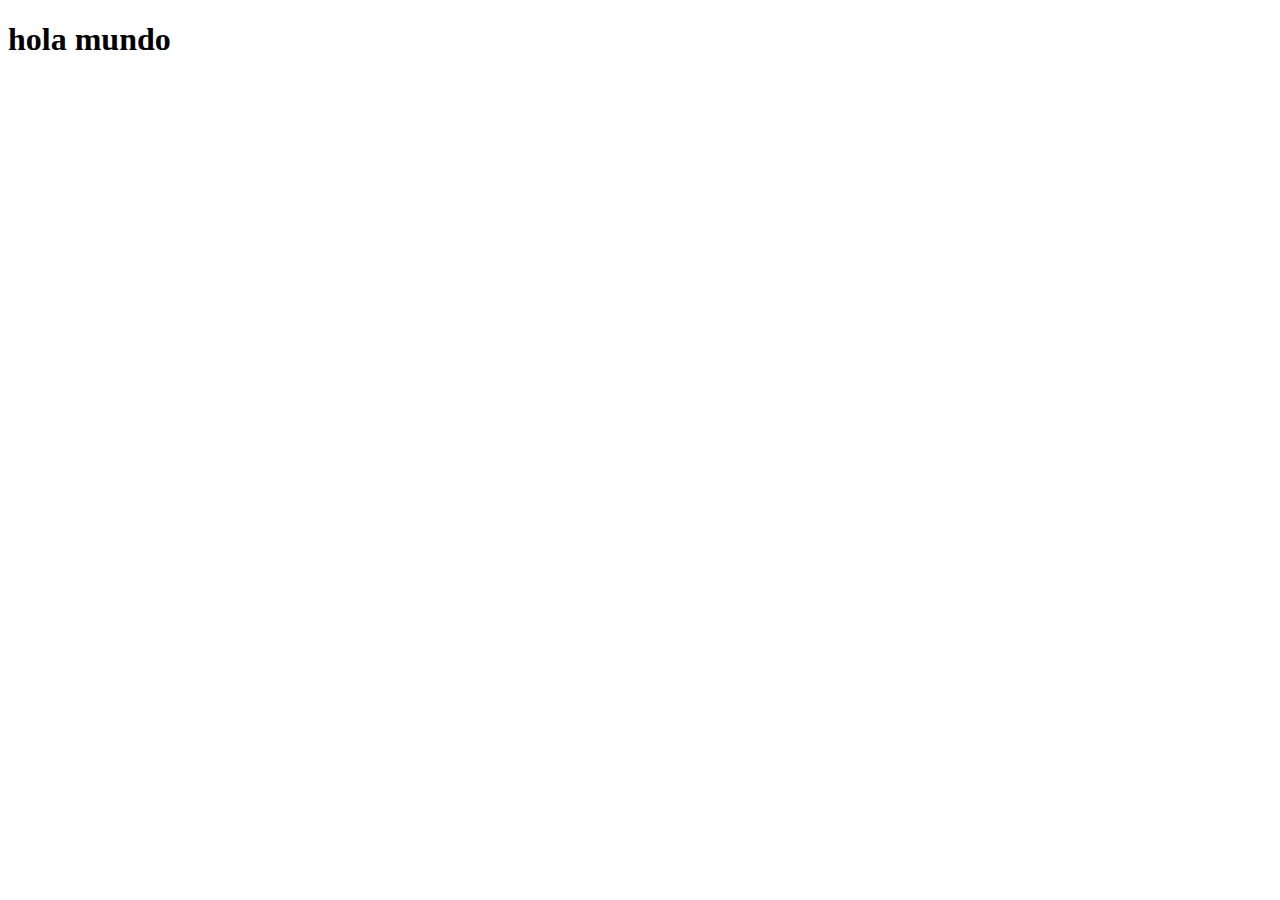
==== index.htm @ 3db54985 "hice un h1" ====
<!DOCTYPE html>
<html lang="en">
<head>
    <meta charset="UTF-8">
    <meta name="viewport" content="width=device-width, initial-scale=1.0">
    <title>portafolio</title>
</head>
<body>
    <h1>hola mundo</h1>



</body>
</html>
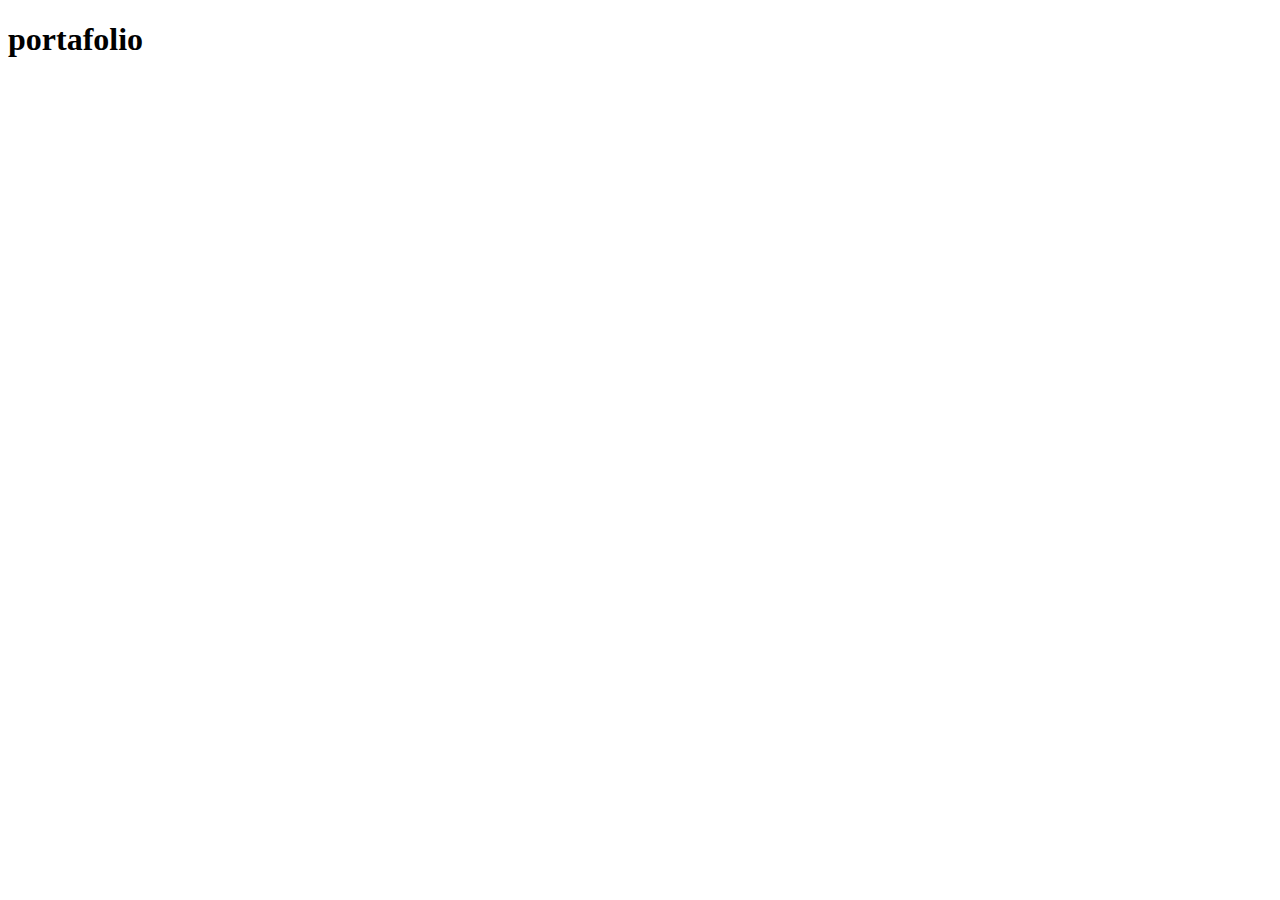
==== commit f691c84a: "hice otro h1" ====
--- a/index.htm
+++ b/index.htm
@@ -6,7 +6,7 @@
     <title>portafolio</title>
 </head>
 <body>
-    <h1>hola mundo</h1>
+   <h1>portafolio</h1>
 
 
 
